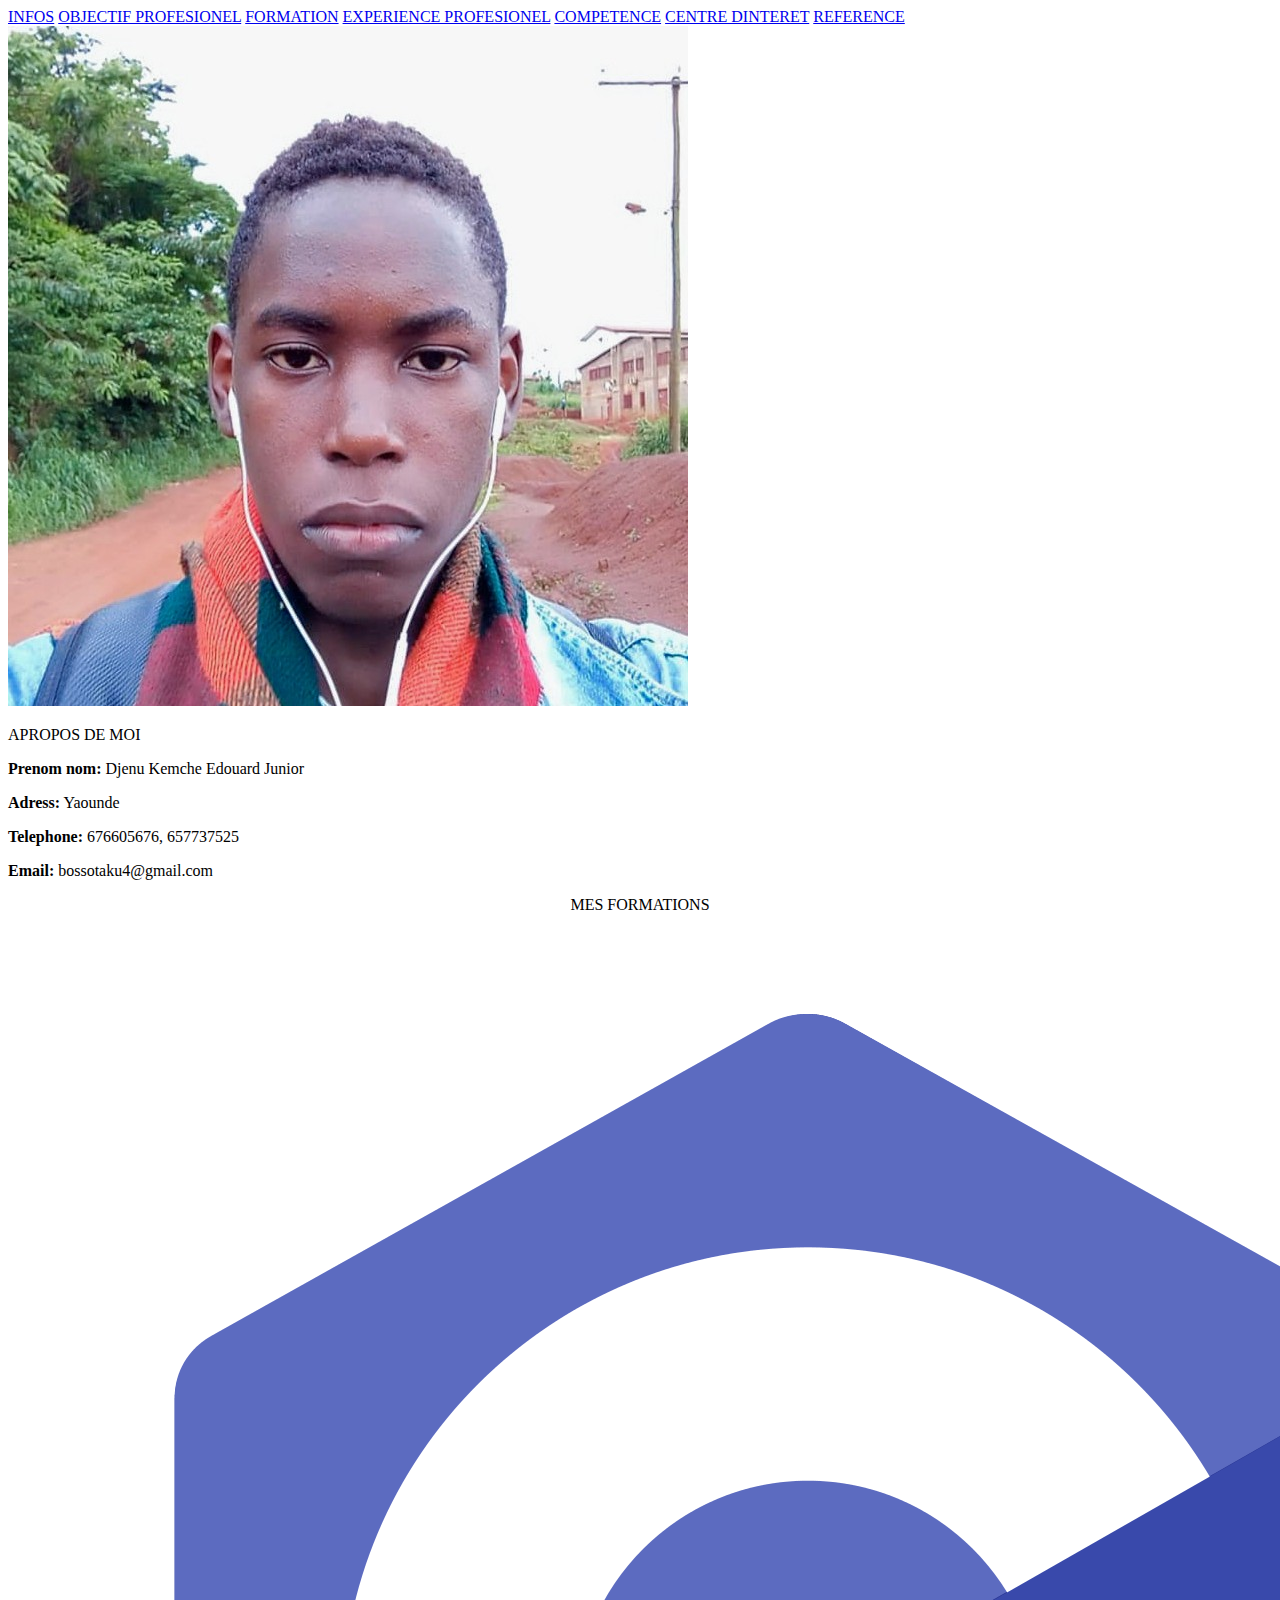
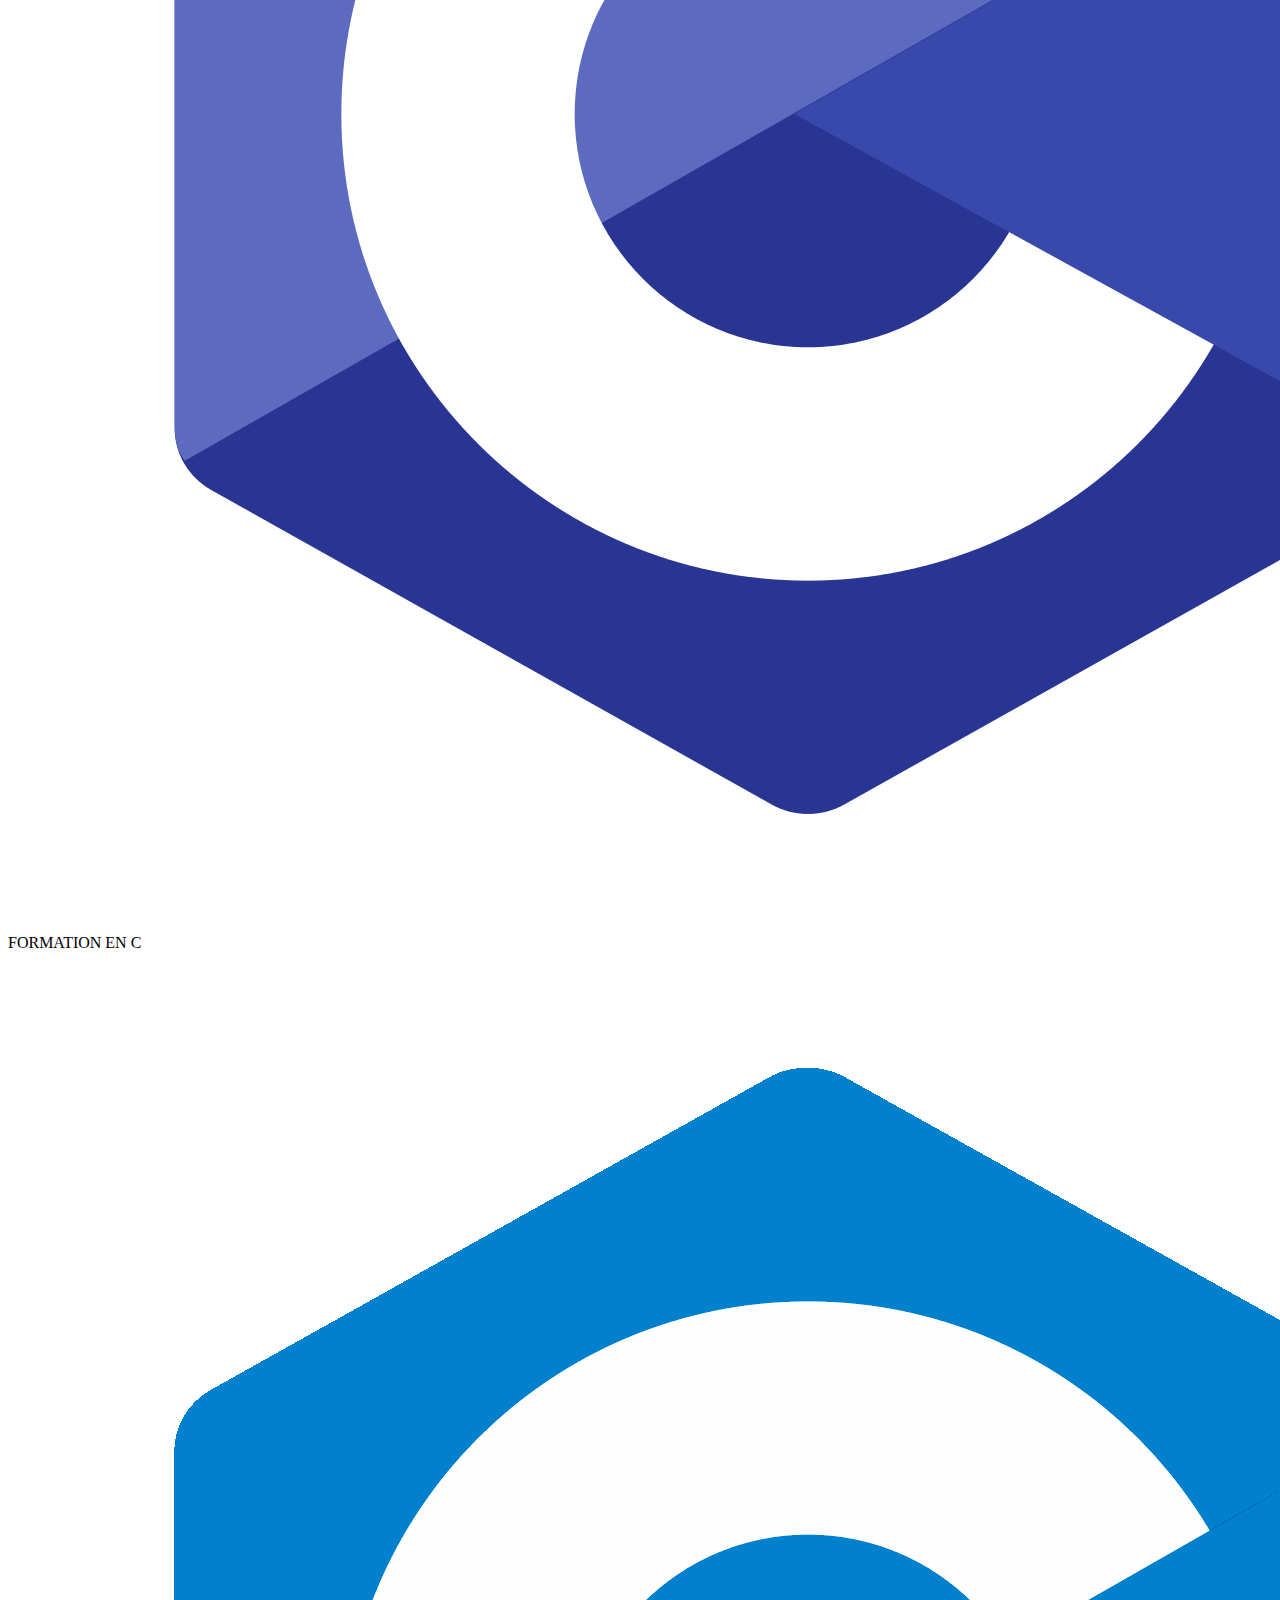
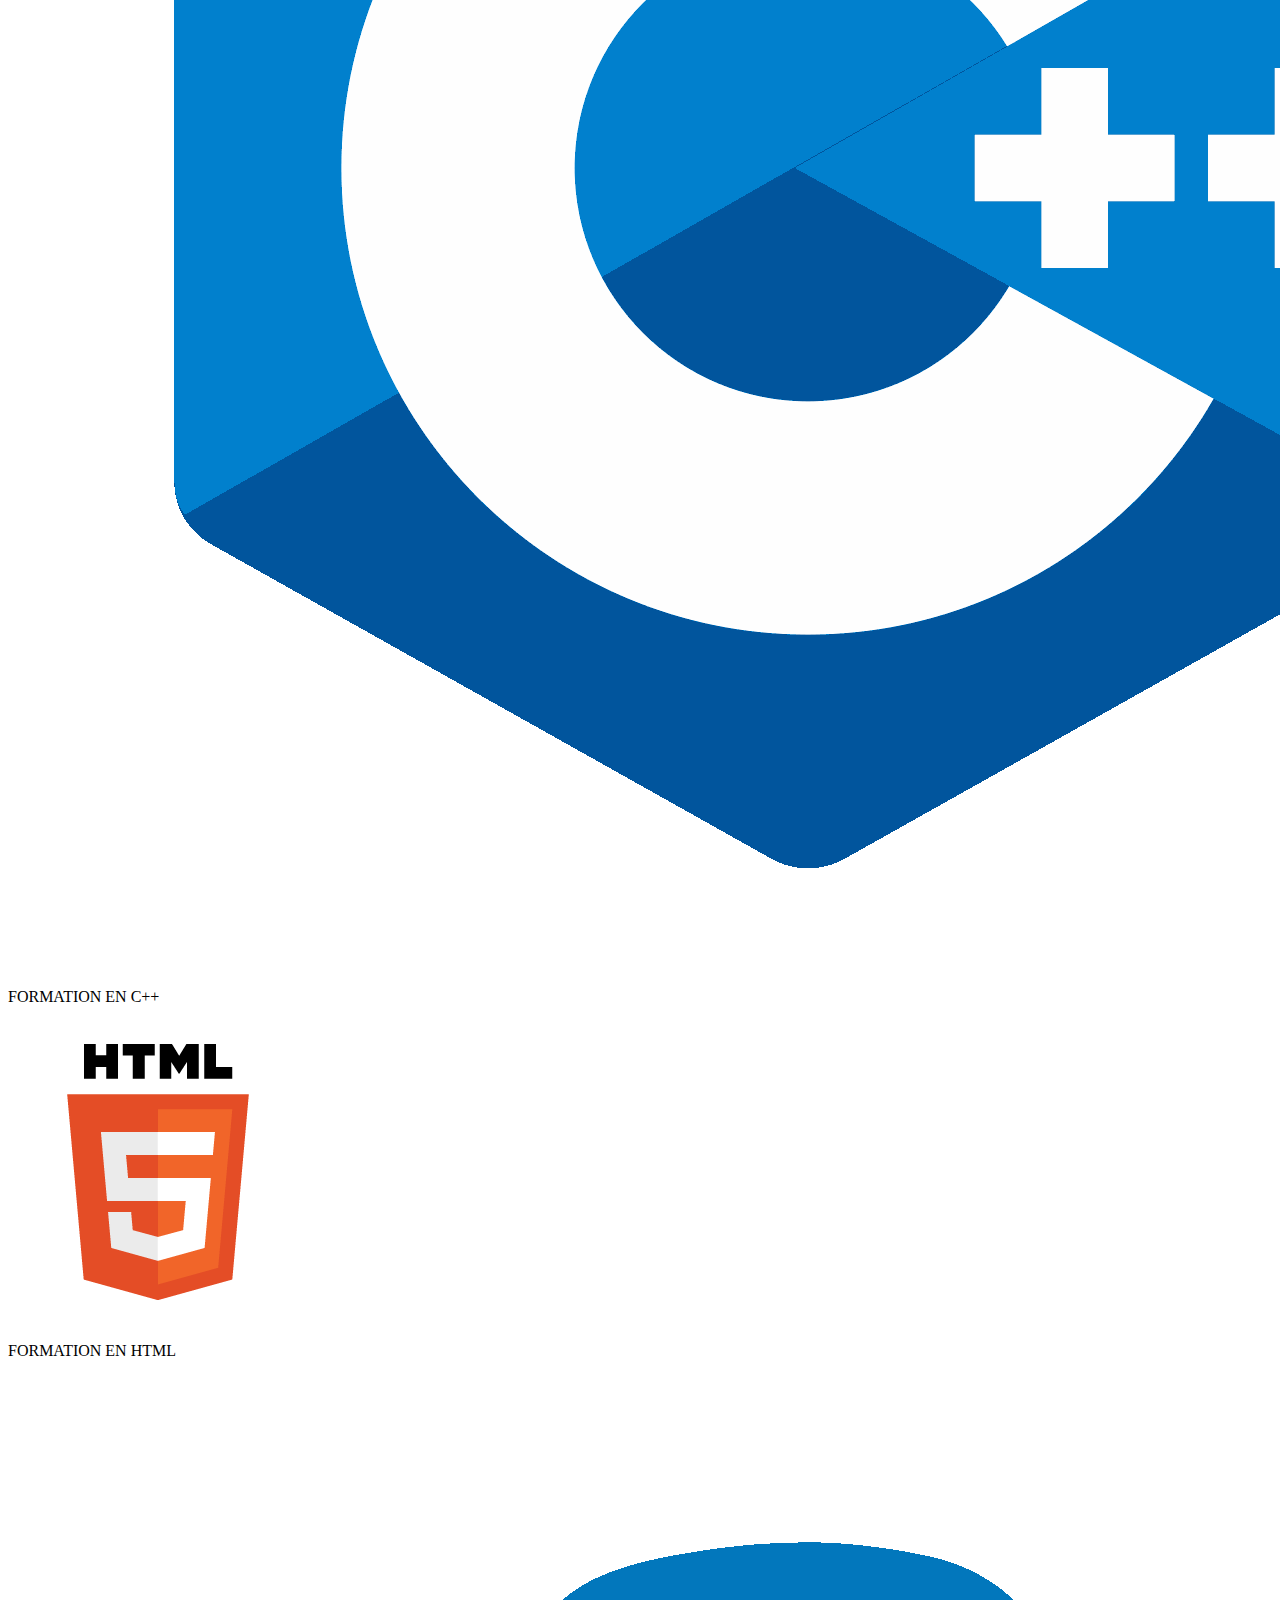
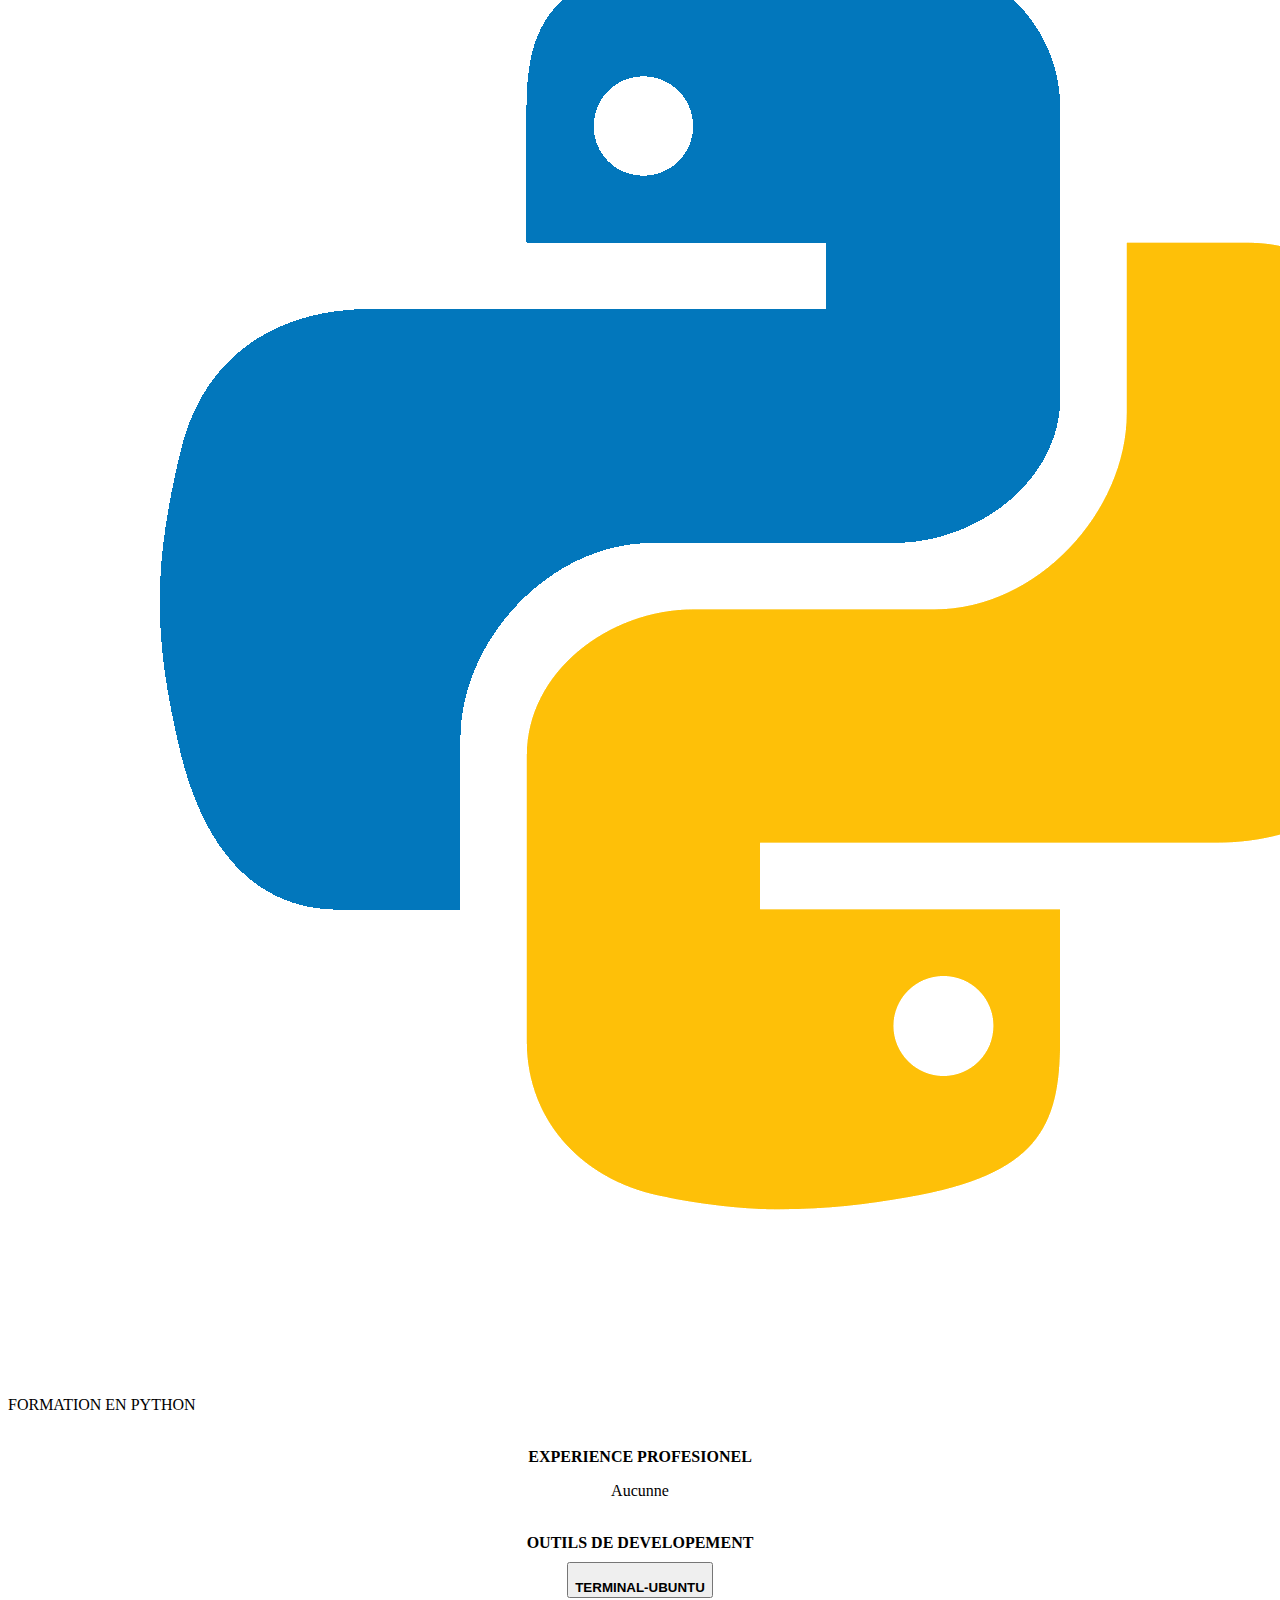
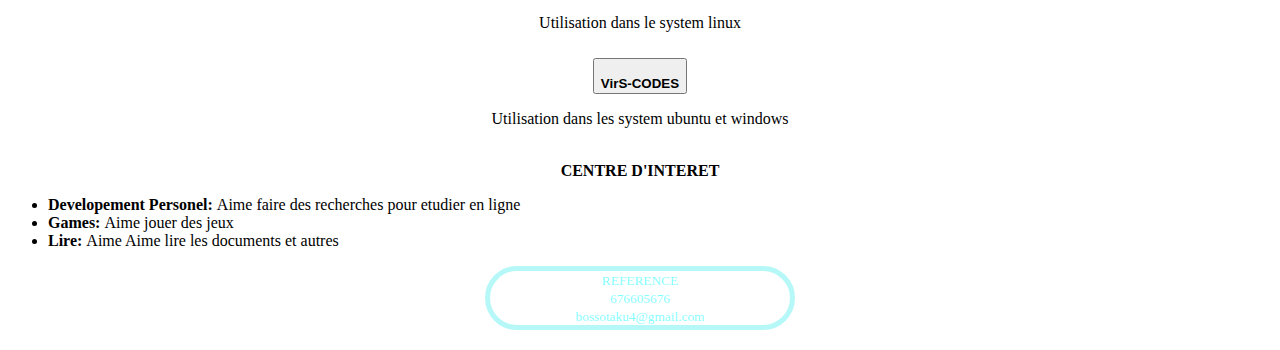
==== index.html @ 87cd3332 "Add files via upload" ====
<!DOCTYPE html>
<html lang="en"><head>
<meta http-equiv="content-type" content="text/html; charset=UTF-8">
    <link rel="stylesheet" href="Document_files/st.css">
        <meta name="viewport" content="width=device-width, initial-scale=1.0">
    <meta charset="UTF-8">
    
    <title>Document</title>
</head>
<body>
    <header>
        <a href="#0" class="menu">INFOS</a>
        <a href="#1" class="menu">OBJECTIF PROFESIONEL</a>
        <a href="#2" class="menu">FORMATION</a>
        <a href="#3" class="menu">EXPERIENCE PROFESIONEL</a>
        <a href="#4" class="menu">COMPETENCE</a>
        <a href="#5" class="menu">CENTRE DINTERET</a>
        <a href="#6" class="menu">REFERENCE</a>

    </header>
    
    
    
    
    
    <section class="h1">
        <div class="inf00">        
        <img src="1.jpg" class="img">        
        <div>            
       <p class="info1" id="0">APROPOS DE MOI</p>
            <div class="lign" id="l1"></div>
            <p class="info"><b>Prenom nom:</b> Djenu Kemche Edouard Junior</p>
            <p class="info"><b>Adress:</b> Yaounde</p>
            <p class="info"><b>Telephone:</b> 676605676, 657737525</p>
            <p class="info"><b>Email:</b> bossotaku4@gmail.com</p>
        </div>
    </div>   
    <center class="heading">MES FORMATIONS</center>
            
    <div class="inf0">
        <div class="forma">
            <img src="c.png" alt="">
            <p>FORMATION EN C</p>
        </div>
        
        
        <div class="forma">
            <img src="cpp.png" alt="">
            <p>FORMATION EN C++</p>
        </div>
    </div>
    
    <div class="inf0" id="3">
        
        
        
        <div class="forma">
            <img src="HTML.png" alt="">
            <p>FORMATION EN HTML</p>
        </div>
        
        
        <div class="forma">
            <img src="python.png" alt="">
            <p>FORMATION EN PYTHON</p>
        </div>
        
        
    </div>
    
    
    <div class="lign" id="l2"></div>
    <b class="info1"><center><br>EXPERIENCE PROFESIONEL <br></center></b>
    <center><p class="info">Aucunne</p></center>
    </section>
    
    
    
    
    
    
    
    
    
    
    <section class="h2">
        <div class="lign"></div>
        <b class="info1" id="4"><center><br>OUTILS DE DEVELOPEMENT<br></center></b>
       <div class="inf0">
         <div class="deco2">
            <center><button class="circle" style="margin-top: 10px;"><br><b class="info1">TERMINAL-UBUNTU</b></button></center>
            <center><p class="info">Utilisation dans le system linux</p></center>
        </div>
        <div class="deco2">
            <center><button class="circle" style="margin-top: 10px;"><br><b class="info1">VirS-CODES</b></button></center>
            <center><p class="info">Utilisation dans les system ubuntu et windows</p></center>
        </div>
    </div>
        
        <div class="lign"></div>   
        <div>
            <center><b class="info1" id="5"><br>CENTRE D'INTERET<br></b></center>
            <div id="interest">
                
                    <ul>
                    <li><b>Developement Personel: </b>Aime faire des recherches pour etudier en ligne</li>
                    <li><b>Games: </b>Aime jouer des jeux</li>
                    <li><b>Lire: </b>Aime Aime lire les documents et autres</li>
                
            
            </ul></div>
    </div>
    </section>
    
    
    
    
    <section class="fin" id="6"><center><div style="margin-bottom: 20px; border: 5PX solid rgb(12, 233, 233,0.3); max-width: 300px; border-radius: 35px; max-height: 60px;"><p style="color: rgb(0, 255, 255,0.5); font-family: italic; font-size: smaller;display: inline;">REFERENCE <br>676605676 <br>bossotaku4@gmail.com</p></div></center></section>


</body></html>
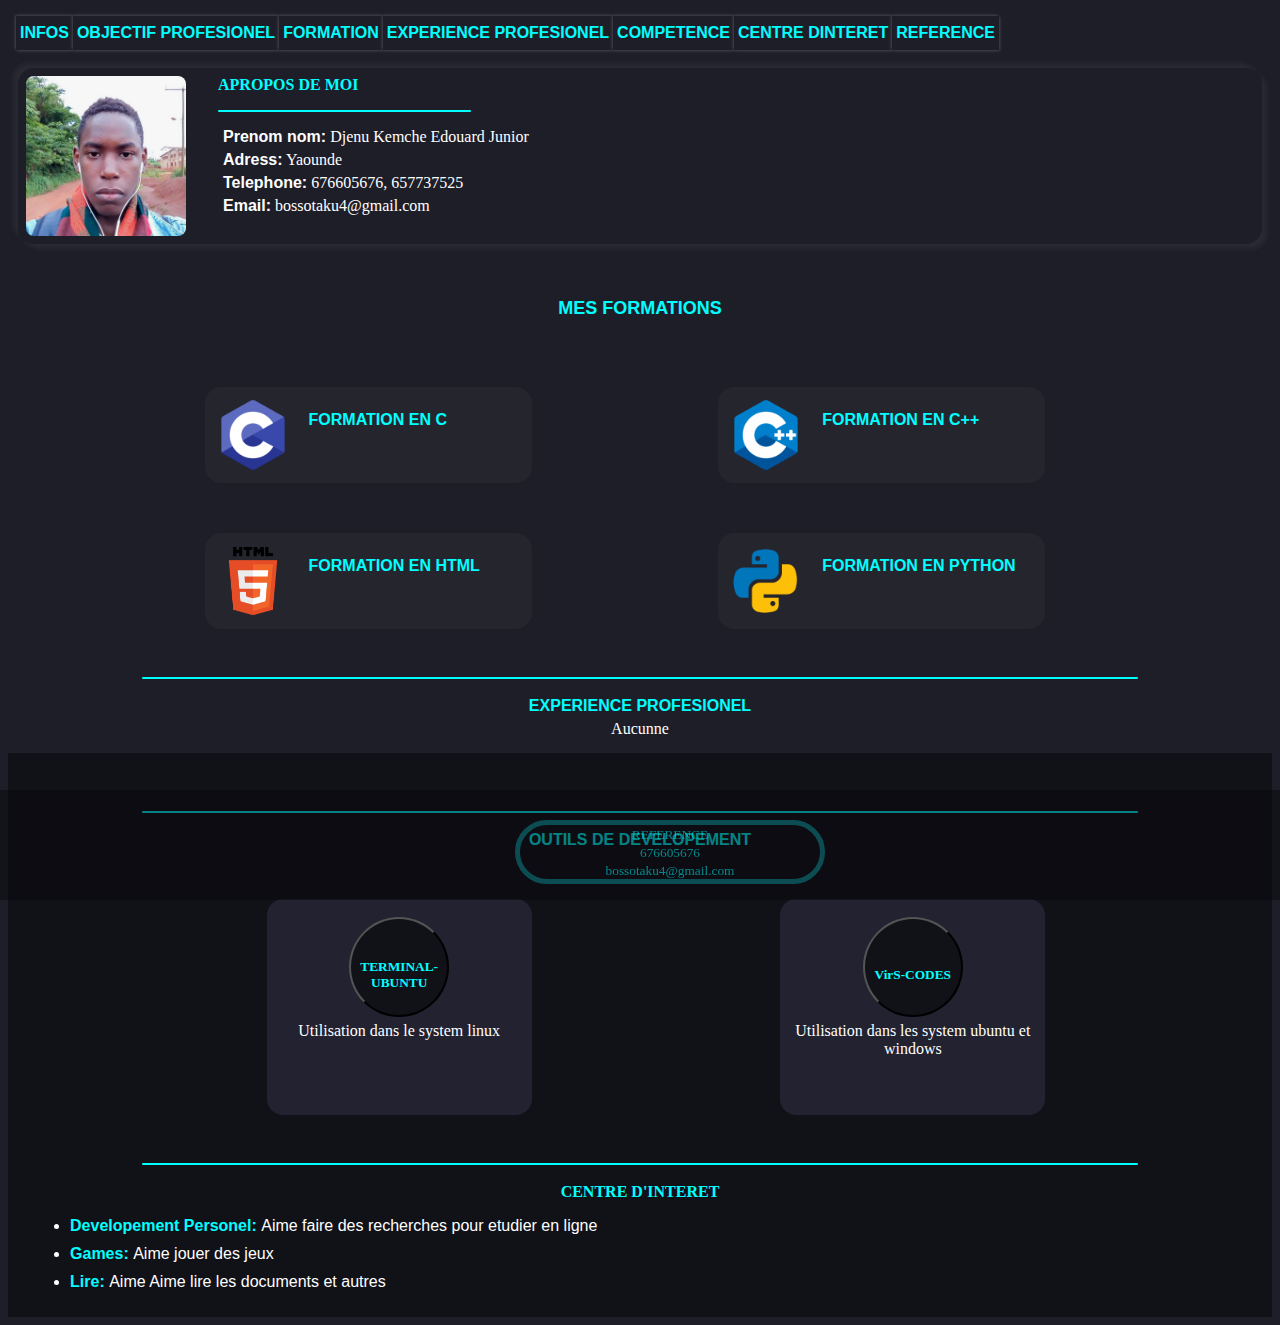
==== commit 4e984814: "Update index.html" ====
--- a/index.html
+++ b/index.html
@@ -1,7 +1,7 @@
 <!DOCTYPE html>
 <html lang="en"><head>
 <meta http-equiv="content-type" content="text/html; charset=UTF-8">
-    <link rel="stylesheet" href="Document_files/st.css">
+    <link rel="stylesheet" href="st.css">
         <meta name="viewport" content="width=device-width, initial-scale=1.0">
     <meta charset="UTF-8">
     
--- a/st.css
+++ b/st.css
@@ -0,0 +1,209 @@
+HTML{
+    scroll-behavior: smooth;
+}
+body{    
+    display: flex;
+    flex-wrap: wrap;
+    background-color:rgb(30, 30, 41);
+}
+.h1{
+    height: 40%;
+    width:100%;        
+    padding: 10px;
+}
+
+
+.info{
+    color: white;
+    font-family: Italic;
+    margin: 5px;
+    
+}
+.info1{
+    color: aqua;
+    font-family: 'Lucida Sans';
+    margin-top: 0;
+    font-weight: bold;
+}
+.inf0{
+    display: flex;
+    flex-wrap: wrap;
+    width: 100%;
+}
+.inf00{    
+    display: flex;
+    flex-wrap: wrap;
+    box-shadow: 5px 5px 5px rgb(150,150,150,0.1), -5px -5px 5px rgb(150,150,150,0.1);
+    border-radius: 1em;
+    padding: 0.5em;
+}
+.inf00 img{
+    border-radius: 0.5em;
+    height: 10em;
+    width: 10em;
+    margin-right: 2em;
+}
+.forma{ 
+ width: 25%;
+ height: 5em;
+ background-color:  rgb(37, 37, 46);
+ border-radius: 1em;
+ margin-left: 15%;
+ margin-top: 50px;
+ display: inline-flex;
+ font-weight: bold;
+ color: aqua;
+ padding: 0.5em;
+}
+*{
+    transition: all 1s;
+    font-family:Arial;
+}
+
+.lign{
+    width: 80%;
+    height: 2px;
+    margin-left: 10%;
+    margin-top: 3em;
+    background-color: aqua;
+    border-radius: 10px;
+}
+.inf00 .lign{
+    margin-left: 0;
+}
+.h2{
+    height: 40%;
+    width:100%;    
+    display: block;
+    background-color:rgb(17, 17, 24);
+    padding: 10px;
+    text-align: center;
+}
+.deco2{    
+    width: 20%;
+    height: 200px;
+    background-color:rgb(34, 34, 48);
+    border-radius: 1em;
+    margin-left: 20%;
+    padding: 0.5em;
+    margin-top: 50px;
+}
+.circle{
+    width: 100px;
+    height: 100px;
+    background-color:rgb(17, 17, 24);
+    border-radius: 50px ;
+}
+#l1{
+    margin: 0 auto 1em 0;
+}
+li{
+    margin-left: 1%;
+    margin-top: 10px;
+    color: white;
+}
+#interest{
+    text-align: left;
+}
+#interest b{
+    color: aqua;
+}
+.fin{
+    background-color:rgb(8, 8, 12,0.5);
+    padding: 30px;
+    height: 50px;
+    position: fixed;
+    bottom:0;
+    left:0;
+    
+    
+    width: 100%;
+}
+header{
+    display: flex;
+    flex-wrap: wrap;
+    padding: 0.5em;
+}
+.menu{
+    background: red;
+    padding: 0.5em 0.25em;
+    box-shadow: 1px 1px 3px rgb(150,150,150,0.3), -1px -1px 3px rgb(150,150,150,0.3);
+    color: aqua;
+    width: fit-content;
+    text-decoration: none;
+    display: block;
+    margin: auto 0em;
+    font-weight: bold;
+    background-color:rgb(30, 30, 41);
+}
+.heading{
+    font-size: large;
+    color: aqua;
+    font-weight: bolder;
+    margin-top: 3em;
+    padding-bottom: 1em;
+    
+}
+.menu:hover{
+    background: aqua;
+    color:rgb(30, 30, 41); 
+    border-radius: 0.5em;
+}
+
+.forma img{
+    width: 5em;
+    margin-right: 1em;
+}
+@media screen and (max-width: 720px){
+    .forma{
+        width: 100%;
+    }
+    .inf0{
+        text-align: center;
+    }
+    section{
+        width: 100%;
+        height: 100%;
+        
+    }
+    .forma{
+        display: block;
+        margin-left: auto;
+        width: 40%;
+        height: auto;
+        margin: 1em auto;
+        text-align: center;
+    }
+    .deco2{
+      
+ margin: 0 0 1em 0.5em; 
+ width: calc(100% - 2em);
+ height: fit-content;
+ display: block;
+ 
+    }
+    .deco2 p{
+    width: 100%;
+        
+}
+
+#l2{
+    widows: 100%;
+}
+.info1, #l1 {
+    text-align: center;
+    margin: 0.5em auto;
+}
+.inf00 img{
+    margin: auto;
+    border-radius: 50%;
+}
+.inf00{
+    text-align: center
+    display:block;
+}
+}
+.forma:hover, .deco2:hover {
+    background-color:  rgb(57, 57, 66);
+    box-shadow: 3px 3px 4px rgb(150,150,150,0.7), -3px -3px 4px rgb(150,150,150,0.7);
+}
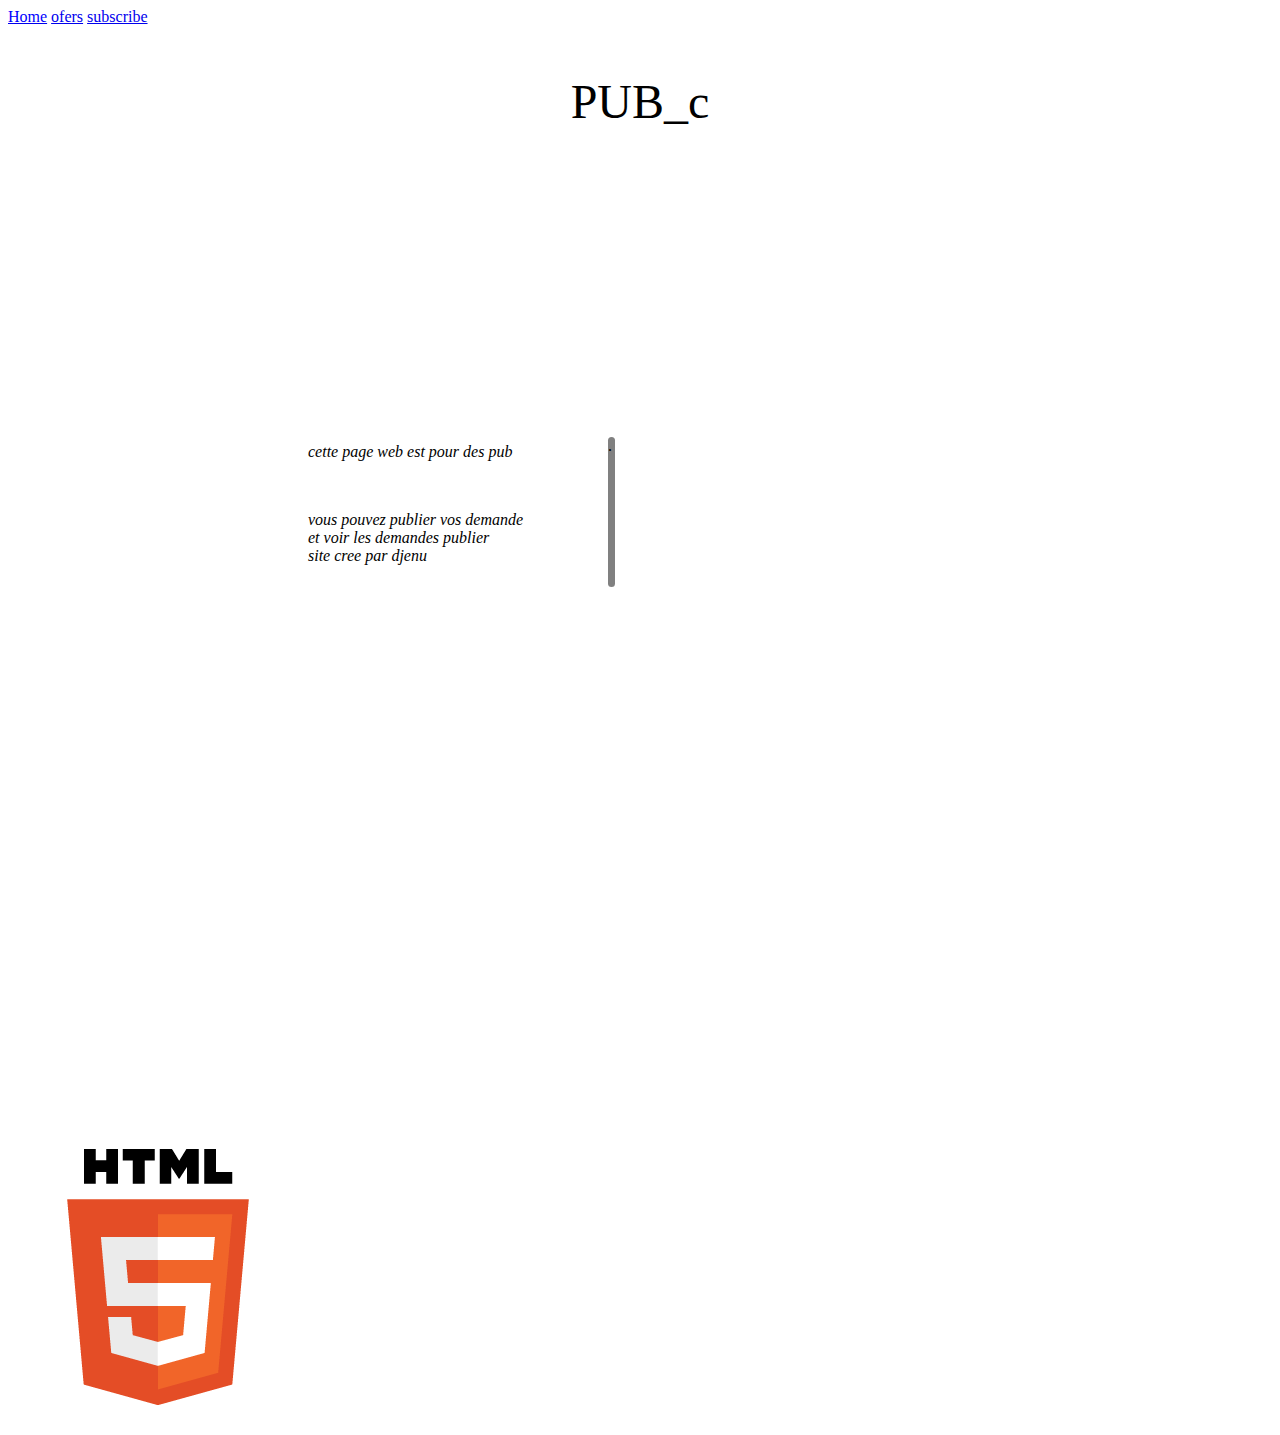
==== commit 49a3472c: "Update index.html" ====
--- a/index.html
+++ b/index.html
@@ -1,121 +1,38 @@
 <!DOCTYPE html>
-<html lang="en"><head>
-<meta http-equiv="content-type" content="text/html; charset=UTF-8">
-    <link rel="stylesheet" href="st.css">
-        <meta name="viewport" content="width=device-width, initial-scale=1.0">
+<html lang="en">
+ <link rel="stylesheet" href="style.css">
+<head>
     <meta charset="UTF-8">
-    
-    <title>Document</title>
+    <meta name="viewport" content="width=device-width, initial-scale=1.0">
+    <title>site de pub</title>
 </head>
 <body>
-    <header>
-        <a href="#0" class="menu">INFOS</a>
-        <a href="#1" class="menu">OBJECTIF PROFESIONEL</a>
-        <a href="#2" class="menu">FORMATION</a>
-        <a href="#3" class="menu">EXPERIENCE PROFESIONEL</a>
-        <a href="#4" class="menu">COMPETENCE</a>
-        <a href="#5" class="menu">CENTRE DINTERET</a>
-        <a href="#6" class="menu">REFERENCE</a>
+    <div class="he0">
+<a href="index.html"><span class="mot" style="color: blue;">Home</span></a>   
+<a href="next.html"><span class="mot">ofers</span></a>
+<a href="imo.html"><span class="mot"> subscribe</span></a>
+    </div>
 
-    </header>
-    
-    
-    
-    
-    
-    <section class="h1">
-        <div class="inf00">        
-        <img src="1.jpg" class="img">        
-        <div>            
-       <p class="info1" id="0">APROPOS DE MOI</p>
-            <div class="lign" id="l1"></div>
-            <p class="info"><b>Prenom nom:</b> Djenu Kemche Edouard Junior</p>
-            <p class="info"><b>Adress:</b> Yaounde</p>
-            <p class="info"><b>Telephone:</b> 676605676, 657737525</p>
-            <p class="info"><b>Email:</b> bossotaku4@gmail.com</p>
-        </div>
-    </div>   
-    <center class="heading">MES FORMATIONS</center>
-            
-    <div class="inf0">
-        <div class="forma">
-            <img src="c.png" alt="">
-            <p>FORMATION EN C</p>
-        </div>
-        
-        
-        <div class="forma">
-            <img src="cpp.png" alt="">
-            <p>FORMATION EN C++</p>
-        </div>
+<section class="he">
+ <p style="font-size: xx-large;text-align: center;font-style: italic;font: 3em italic;">PUB_c</p>
+ <div style="display: flex;flex-wrap: wrap;">
+    <div style="width: 300px; height: 500px; margin-top: 250px;margin-left: 300px;">
+        <cite>
+            <p>cette page web est pour des pub</p><br>
+            <p>vous pouvez publier vos demande <br> et voir les demandes publier <br>site cree par djenu</p>
+        </cite>
     </div>
-    
-    <div class="inf0" id="3">
-        
-        
-        
-        <div class="forma">
-            <img src="HTML.png" alt="">
-            <p>FORMATION EN HTML</p>
-        </div>
-        
-        
-        <div class="forma">
-            <img src="python.png" alt="">
-            <p>FORMATION EN PYTHON</p>
-        </div>
-        
-        
-    </div>
-    
-    
-    <div class="lign" id="l2"></div>
-    <b class="info1"><center><br>EXPERIENCE PROFESIONEL <br></center></b>
-    <center><p class="info">Aucunne</p></center>
-    </section>
-    
-    
-    
-    
-    
-    
-    
-    
-    
-    
-    <section class="h2">
-        <div class="lign"></div>
-        <b class="info1" id="4"><center><br>OUTILS DE DEVELOPEMENT<br></center></b>
-       <div class="inf0">
-         <div class="deco2">
-            <center><button class="circle" style="margin-top: 10px;"><br><b class="info1">TERMINAL-UBUNTU</b></button></center>
-            <center><p class="info">Utilisation dans le system linux</p></center>
-        </div>
-        <div class="deco2">
-            <center><button class="circle" style="margin-top: 10px;"><br><b class="info1">VirS-CODES</b></button></center>
-            <center><p class="info">Utilisation dans les system ubuntu et windows</p></center>
-        </div>
-    </div>
-        
-        <div class="lign"></div>   
-        <div>
-            <center><b class="info1" id="5"><br>CENTRE D'INTERET<br></b></center>
-            <div id="interest">
-                
-                    <ul>
-                    <li><b>Developement Personel: </b>Aime faire des recherches pour etudier en ligne</li>
-                    <li><b>Games: </b>Aime jouer des jeux</li>
-                    <li><b>Lire: </b>Aime Aime lire les documents et autres</li>
-                
-            
-            </ul></div>
-    </div>
-    </section>
-    
-    
-    
-    
-    <section class="fin" id="6"><center><div style="margin-bottom: 20px; border: 5PX solid rgb(12, 233, 233,0.3); max-width: 300px; border-radius: 35px; max-height: 60px;"><p style="color: rgb(0, 255, 255,0.5); font-family: italic; font-size: smaller;display: inline;">REFERENCE <br>676605676 <br>bossotaku4@gmail.com</p></div></center></section>
+    <div style ="width:7px; height:150px; background-color: gray; margin-top: 260px; margin-right: 150px; border-radius: 30px;">.</div>
+<div style="width: 600px;height: 300px;  margin-top: 200px; overflow: hidden; border-radius: 15px;">
 
-
-</body></html>
+<div class="contain">  
+    <div class="diver"><img src="HTML.png" alt=""><p><br><cite>cours de HTML <br>contactez nous au : xxx</cite></p></div>
+    <div class="diver"><img src="python.png" alt=""><p><br><cite>cours de Python <br>contactez nous au : xxx</cite></p></div>
+    <div class="diver"><img src="cpp.png" alt=""><p><br><cite>cours de C++ <br>contactez nous au : xxx</cite></p></div>
+    <div class="diver"><img src="c.png" alt=""><p><br><cite>cours de C <br>contactez nous au : xxx</cite></p></div>
+</div>
+</div>  
+</div>
+</section>
+</body>
+</html>
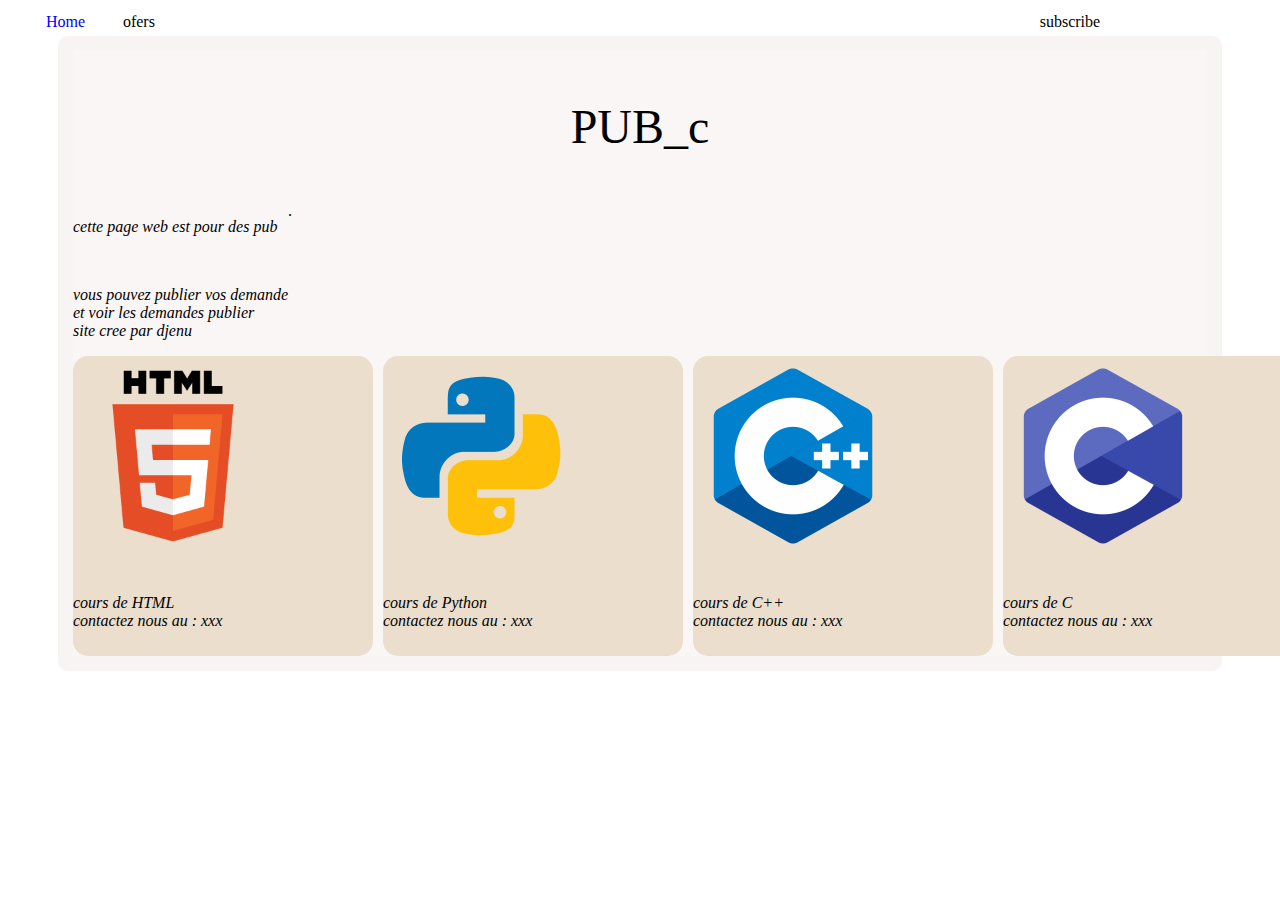
==== commit 2fecb80e: "Update index.html" ====
--- a/index.html
+++ b/index.html
@@ -1,29 +1,30 @@
 <!DOCTYPE html>
-<html lang="en">
- <link rel="stylesheet" href="style.css">
-<head>
+<html lang="en"><head>
+<meta http-equiv="content-type" content="text/html; charset=UTF-8">
+<link rel="stylesheet" href="style.css">
     <meta charset="UTF-8">
     <meta name="viewport" content="width=device-width, initial-scale=1.0">
     <title>site de pub</title>
 </head>
 <body>
     <div class="he0">
-<a href="index.html"><span class="mot" style="color: blue;">Home</span></a>   
-<a href="next.html"><span class="mot">ofers</span></a>
-<a href="imo.html"><span class="mot"> subscribe</span></a>
+        <a href="index.html"><span class="mot" style="color: blue;">Home</span></a>   
+        <a href="next.html"><span class="mot">ofers</span></a>
+        <a href="imo.html" style="margin-left: 70%;"><span class="mot"> subscribe</span></a>
     </div>
 
 <section class="he">
  <p style="font-size: xx-large;text-align: center;font-style: italic;font: 3em italic;">PUB_c</p>
  <div style="display: flex;flex-wrap: wrap;">
-    <div style="width: 300px; height: 500px; margin-top: 250px;margin-left: 300px;">
+    <div class="cont" >
         <cite>
             <p>cette page web est pour des pub</p><br>
             <p>vous pouvez publier vos demande <br> et voir les demandes publier <br>site cree par djenu</p>
         </cite>
     </div>
-    <div style ="width:7px; height:150px; background-color: gray; margin-top: 260px; margin-right: 150px; border-radius: 30px;">.</div>
-<div style="width: 600px;height: 300px;  margin-top: 200px; overflow: hidden; border-radius: 15px;">
+    <div class="ligne">.</div>
+
+<div class="container" >
 
 <div class="contain">  
     <div class="diver"><img src="HTML.png" alt=""><p><br><cite>cours de HTML <br>contactez nous au : xxx</cite></p></div>
--- a/style.css
+++ b/style.css
@@ -0,0 +1,45 @@
+.he{
+  border-radius: 10px;
+  background-color: rgb(250, 246, 246);
+  margin: 50px;
+  margin-top: 5px;
+  border: solid 15px rgba(245, 239, 239, 0.2);
+}
+.he0{
+  display: flex;
+  flex-wrap: wrap;
+}
+ a{
+  margin-left: 3%;
+  margin-top: 5px;
+  text-decoration: none;
+  color: black;
+}
+.mot:hover{
+  color: blue;
+}
+.diver{
+  border-radius: 15px;
+  background-color: rgb(236, 222, 204);
+  flex: 0 0 auto;
+  margin-right: 10px;
+  width: 300px;
+  height: 300px;
+}
+.diver:hover{
+  box-shadow: 5px 5px 5px  rgb(150,150,150), -5px -5px 3px rgb(150,150,150);}
+img{
+  width: 200px;
+  height: 200px;
+}
+.contain{
+  display: flex;
+   animation: scroll 10s linear infinite;
+}
+@keyframes scroll{
+  0%{
+    transform: translateX(0);
+  }
+  100%{
+transform: translateX(-100%);  }
+}
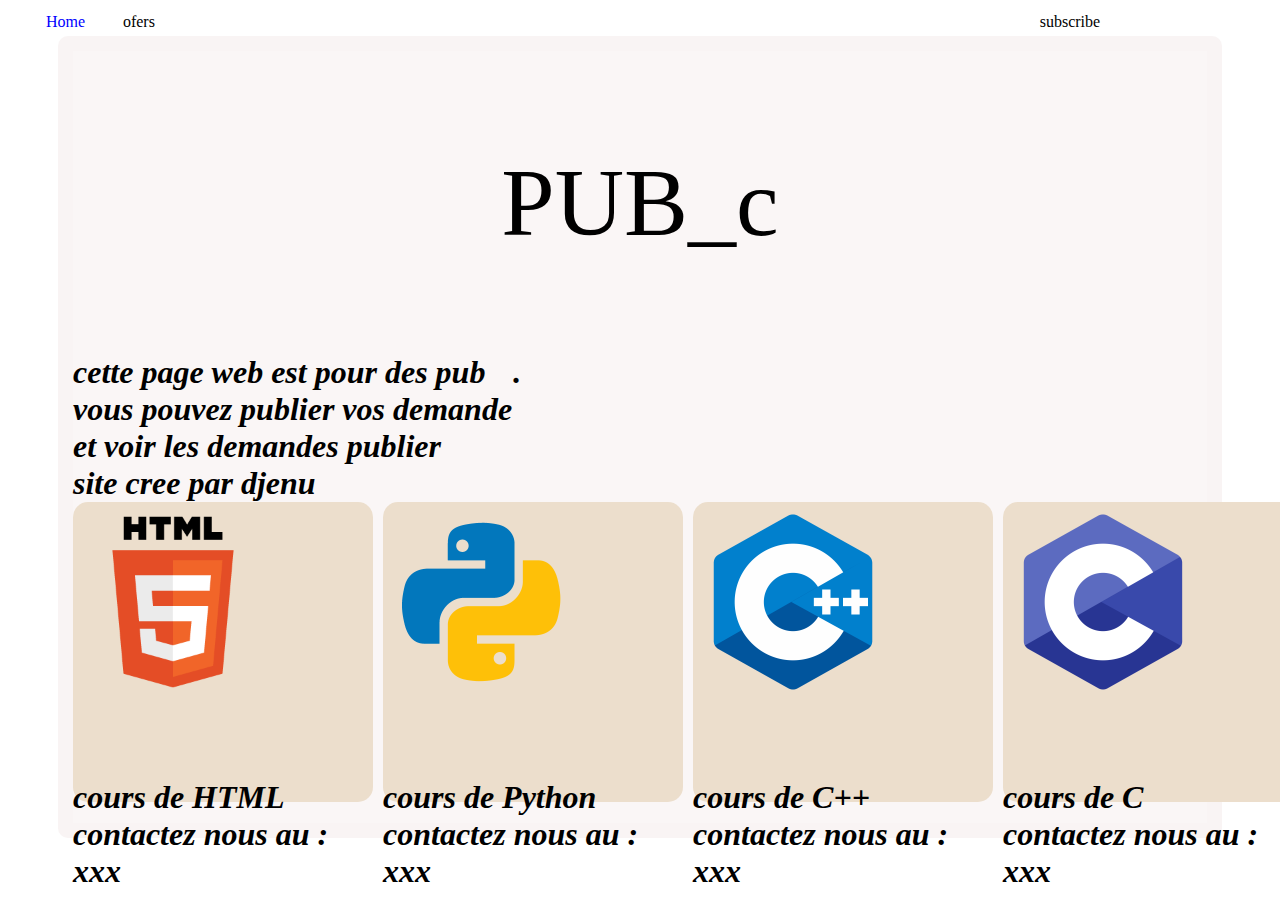
==== commit cb6afd41: "Update index.html" ====
--- a/index.html
+++ b/index.html
@@ -2,7 +2,6 @@
 <html lang="en"><head>
 <meta http-equiv="content-type" content="text/html; charset=UTF-8">
 <link rel="stylesheet" href="style.css">
-    <meta charset="UTF-8">
     <meta name="viewport" content="width=device-width, initial-scale=1.0">
     <title>site de pub</title>
 </head>
@@ -14,12 +13,13 @@
     </div>
 
 <section class="he">
+    <h1>
  <p style="font-size: xx-large;text-align: center;font-style: italic;font: 3em italic;">PUB_c</p>
  <div style="display: flex;flex-wrap: wrap;">
     <div class="cont" >
         <cite>
-            <p>cette page web est pour des pub</p><br>
-            <p>vous pouvez publier vos demande <br> et voir les demandes publier <br>site cree par djenu</p>
+            cette page web est pour des pub<br>
+            vous pouvez publier vos demande <br> et voir les demandes publier <br>site cree par djenu
         </cite>
     </div>
     <div class="ligne">.</div>
@@ -34,6 +34,7 @@
 </div>
 </div>  
 </div>
+</h1>
 </section>
 </body>
 </html>
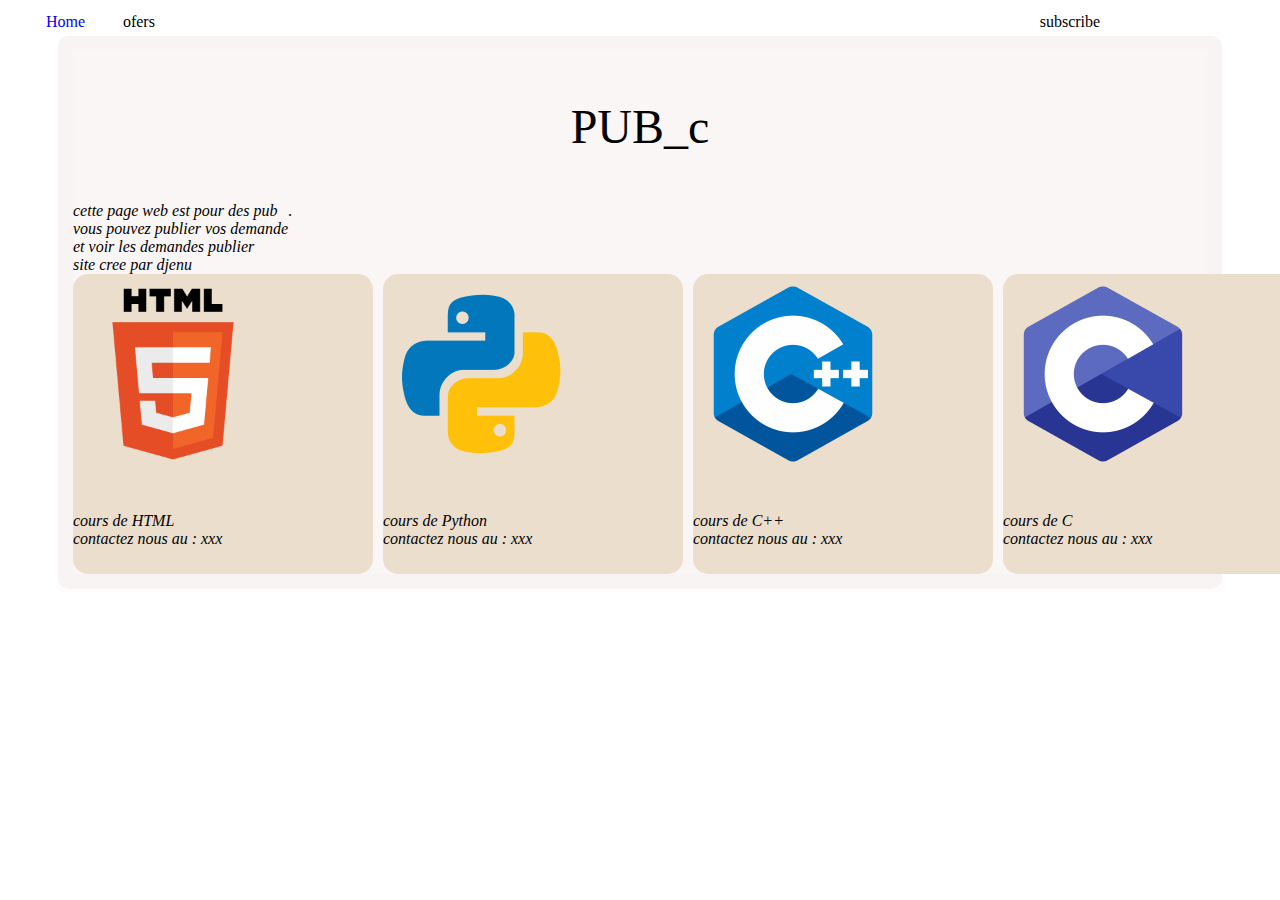
==== commit f9036a3a: "Update index.html" ====
--- a/index.html
+++ b/index.html
@@ -13,7 +13,7 @@
     </div>
 
 <section class="he">
-    <h1>
+    <h1></h1>
  <p style="font-size: xx-large;text-align: center;font-style: italic;font: 3em italic;">PUB_c</p>
  <div style="display: flex;flex-wrap: wrap;">
     <div class="cont" >
@@ -34,7 +34,7 @@
 </div>
 </div>  
 </div>
-</h1>
+
 </section>
 </body>
 </html>
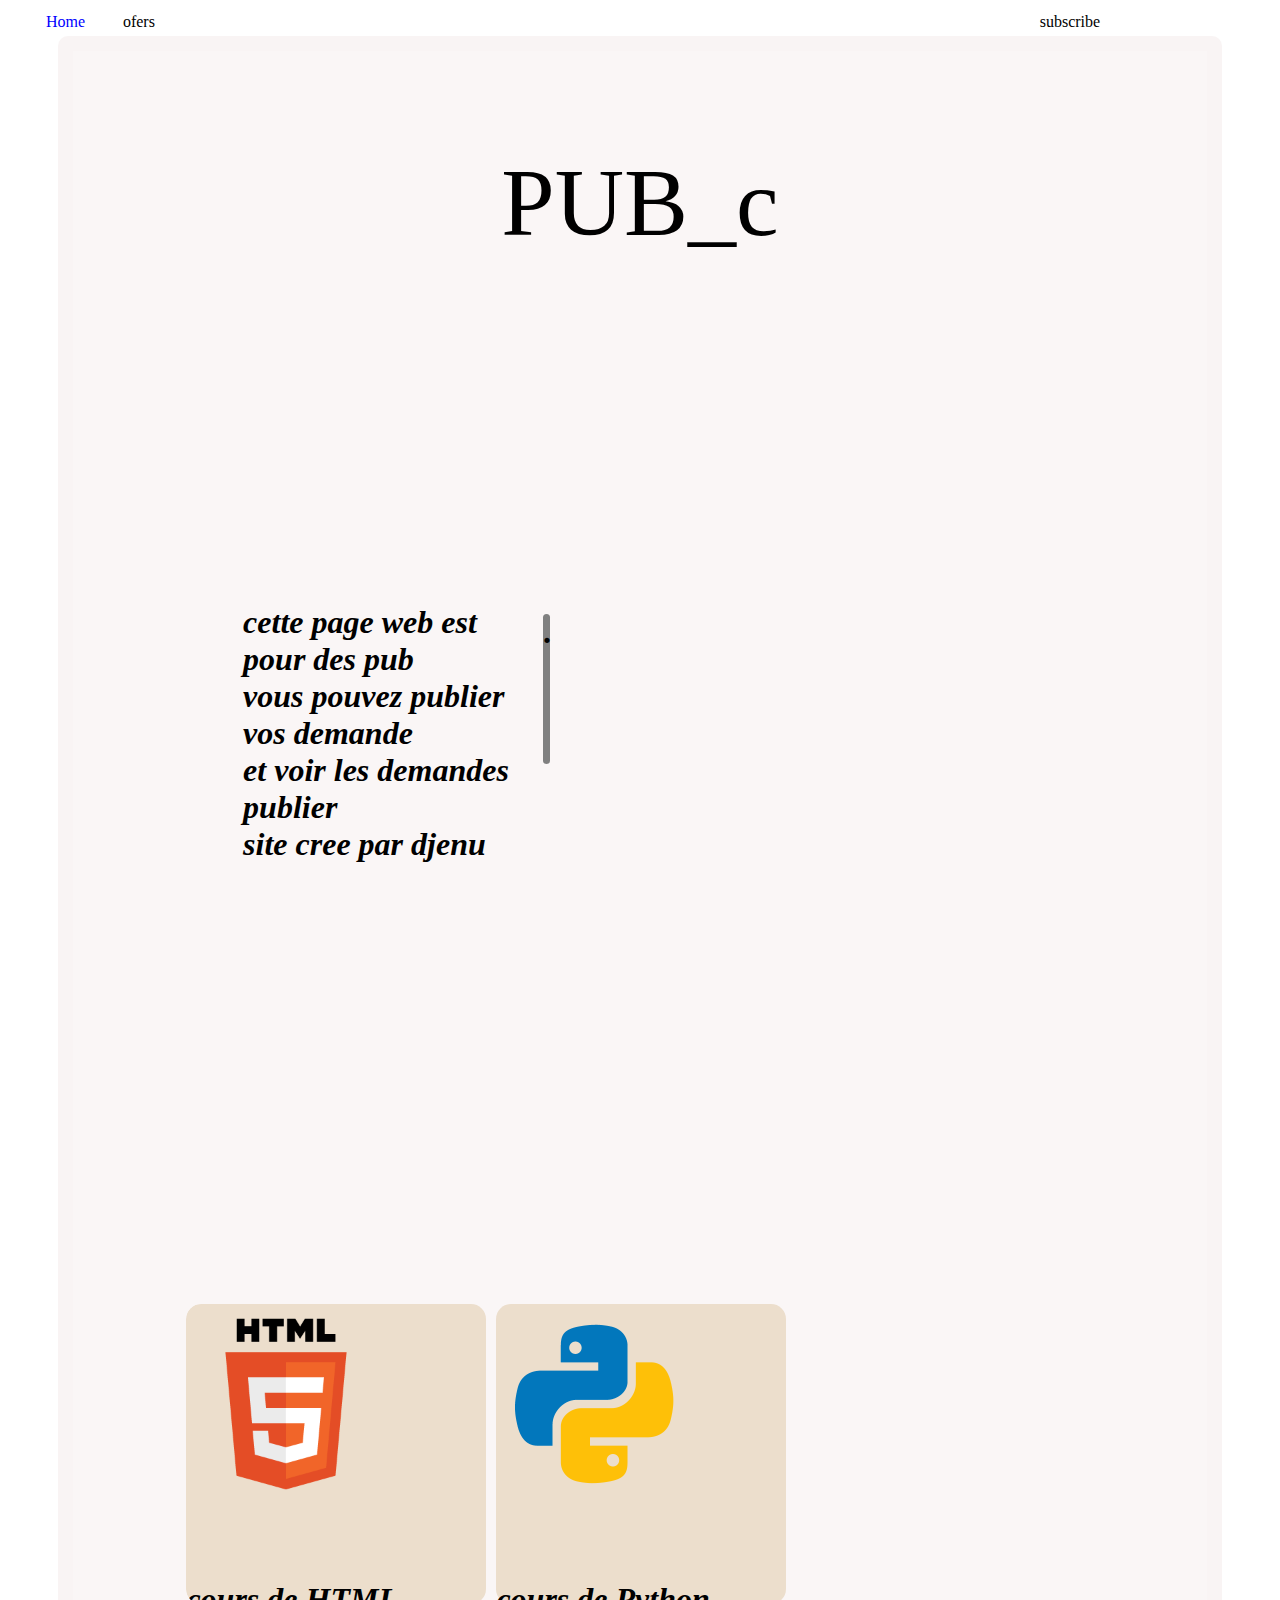
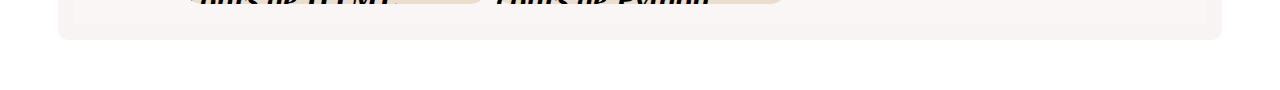
==== commit 1790989c: "Update index.html" ====
--- a/index.html
+++ b/index.html
@@ -13,7 +13,7 @@
     </div>
 
 <section class="he">
-    <h1></h1>
+    <h1>
  <p style="font-size: xx-large;text-align: center;font-style: italic;font: 3em italic;">PUB_c</p>
  <div style="display: flex;flex-wrap: wrap;">
     <div class="cont" >
@@ -34,7 +34,7 @@
 </div>
 </div>  
 </div>
-
+</h1>
 </section>
 </body>
 </html>
--- a/style.css
+++ b/style.css
@@ -1,3 +1,6 @@
+HTML{
+  scroll-behavior: smooth;
+}
 .he{
   border-radius: 10px;
   background-color: rgb(250, 246, 246);
@@ -5,9 +8,21 @@
   margin-top: 5px;
   border: solid 15px rgba(245, 239, 239, 0.2);
 }
+.for{
+  border-radius: 20px;
+  padding: 20px;
+  background:linear-gradient(to left,rgb(250, 246, 246),wheat);
+  margin-inline: 37%;
+  margin-top: 150px;
+  max-width: 400px;
+}
+
 .he0{
   display: flex;
   flex-wrap: wrap;
+}
+input{
+  border-radius: 5px;
 }
  a{
   margin-left: 3%;
@@ -26,7 +41,24 @@
   width: 300px;
   height: 300px;
 }
-.diver:hover{
+.dive{
+  border-radius: 15px;
+  background-color: rgb(236, 222, 204);
+  flex: 0 0 auto;
+  margin-right: 10px;
+  width: 300px;
+  height: 300px;
+}
+.dive1{
+  border-radius: 15px;
+  background-color: rgb(236, 222, 204);
+  flex: 0 0 auto;
+  margin-left: 230px;
+  margin-right: 10px;
+  width: 300px;
+  height: 300px;
+}
+.diver:hover, .dive:hover, .dive1:hover{
   box-shadow: 5px 5px 5px  rgb(150,150,150), -5px -5px 3px rgb(150,150,150);}
 img{
   width: 200px;
@@ -34,7 +66,7 @@
 }
 .contain{
   display: flex;
-   animation: scroll 10s linear infinite;
+  animation: scroll 10s linear infinite;
 }
 @keyframes scroll{
   0%{
@@ -43,3 +75,64 @@
   100%{
 transform: translateX(-100%);  }
 }
+.container{
+  width: 600px;
+  height: 300px; 
+  margin-top: 200px;
+  overflow: hidden; 
+  border-radius: 15px;
+  margin-left: 10%;
+}
+.cont{
+  width: 300px; 
+  height: 500px; 
+  margin-top: 250px;
+  margin-left: 15%;
+}
+.ligne{
+  width:7px; 
+  height:150px; 
+  background-color: gray; 
+  margin-top: 260px; 
+  border-radius: 30px;
+}
+@media screen and (max-width: 820px){  
+  .container{
+  margin-top: 0px; 
+  }
+  .cont{
+    max-height:300px;
+    margin-top: 0px;
+  }
+  .ligne{
+    margin-top: 0px;
+  }
+  .he{
+    margin-top: 20px;
+  }
+  .he0{
+   margin-left: 20%;
+  }
+  .mot{
+    font-size: 25px;
+    font-style:oblique;
+  }
+  .dive{
+    margin-left: 50px;
+    margin-bottom: 20px;
+    flex: none;
+  }
+  .dive1{
+    margin-inline: 50px;
+    margin-bottom: 20px;
+
+  }
+  .for{
+    border-radius: 20px;
+    padding: 20px;
+    background:linear-gradient(to left,rgb(250, 246, 246),wheat);
+    margin-inline: 10%;
+    margin-top: 150px;
+    max-width: 400px;
+  }
+}
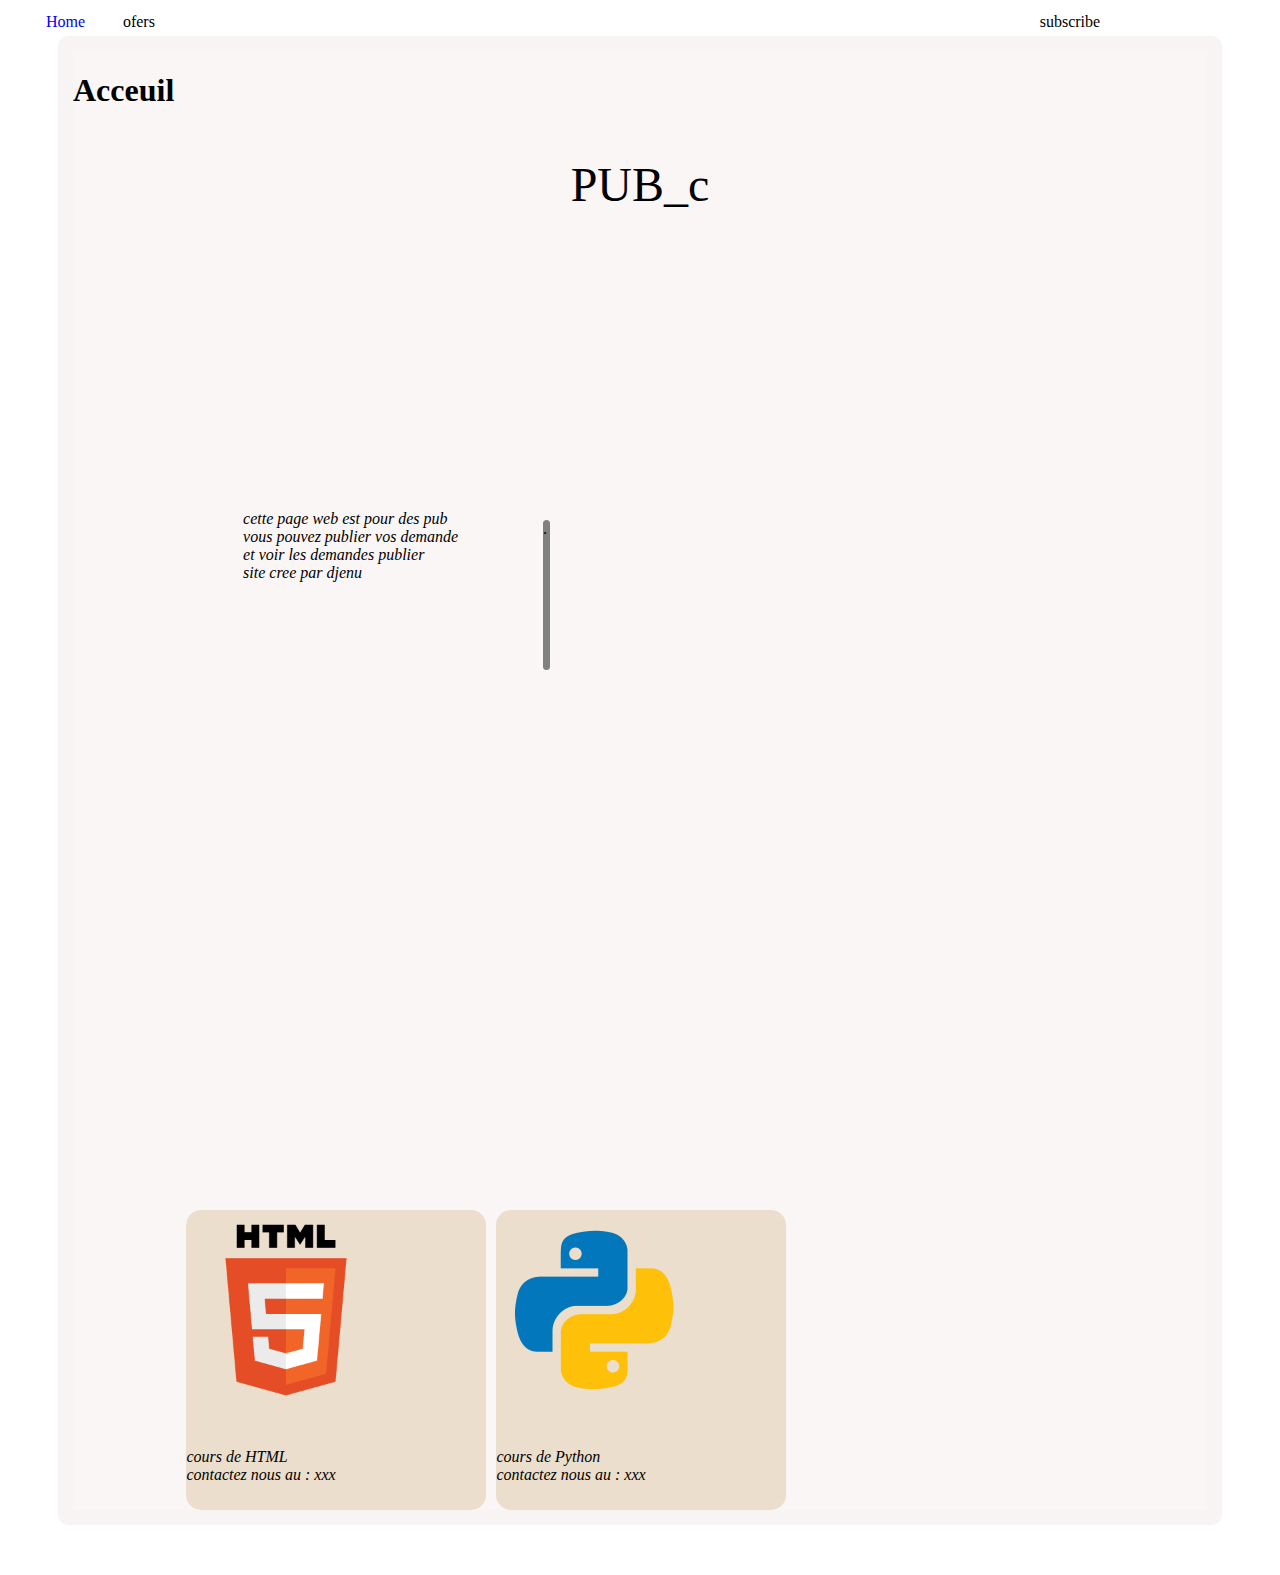
==== commit 14913083: "Update index.html" ====
--- a/index.html
+++ b/index.html
@@ -13,7 +13,7 @@
     </div>
 
 <section class="he">
-    <h1>
+    <h1>Acceuil</h1>
  <p style="font-size: xx-large;text-align: center;font-style: italic;font: 3em italic;">PUB_c</p>
  <div style="display: flex;flex-wrap: wrap;">
     <div class="cont" >
@@ -34,7 +34,7 @@
 </div>
 </div>  
 </div>
-</h1>
+
 </section>
 </body>
 </html>
